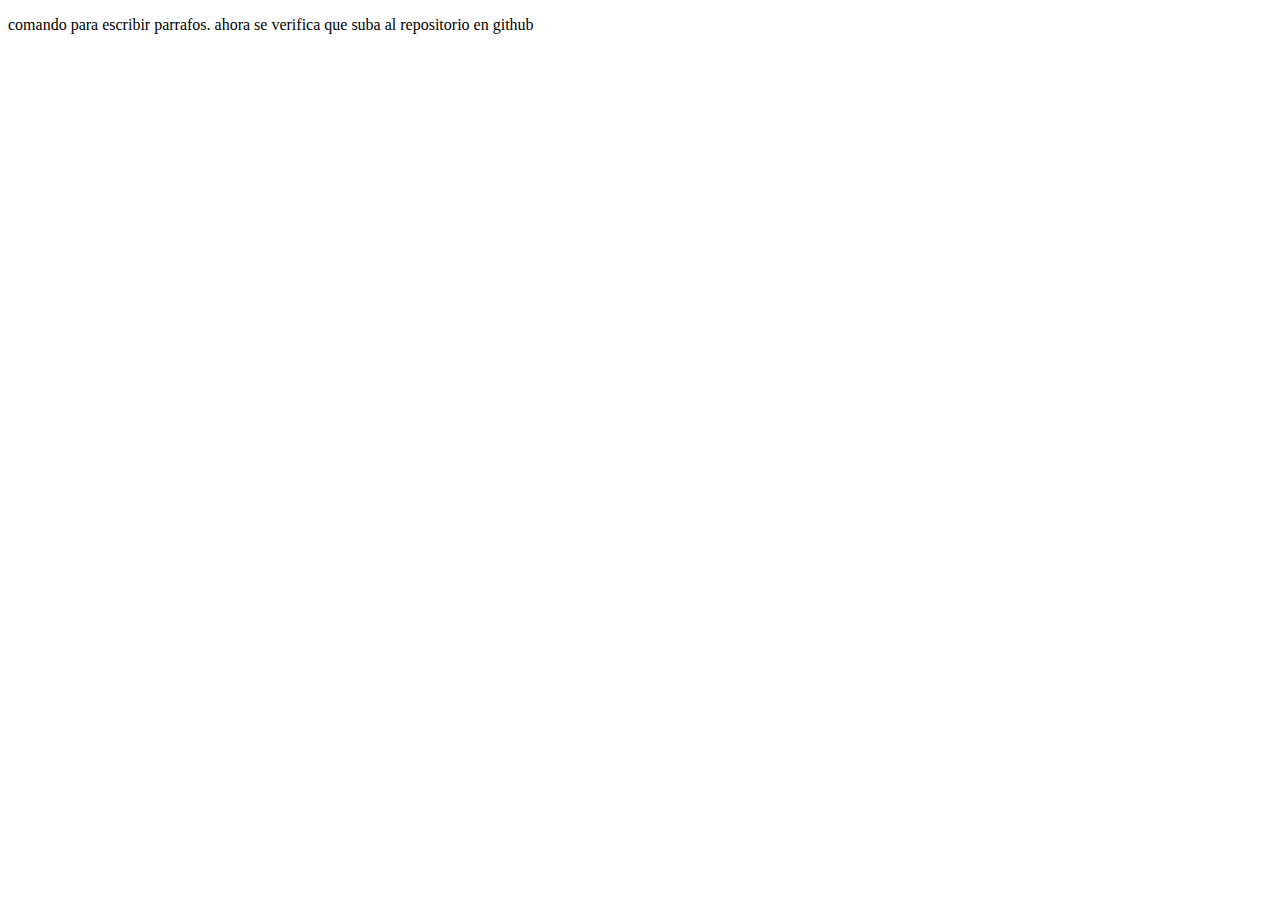
==== index.html @ 83a3128d "new project" ====
<!DOCTYPE html>
<html lang="en">
<head>
    <meta charset="UTF-8">
    <meta name="viewport" content="width=device-width, initial-scale=1.0">
    <title>Prueba 1</title>
</head>
<body>
    <p>
comando para escribir parrafos. ahora se verifica que suba al repositorio en 
github
    </p>
    
</body>
</html>
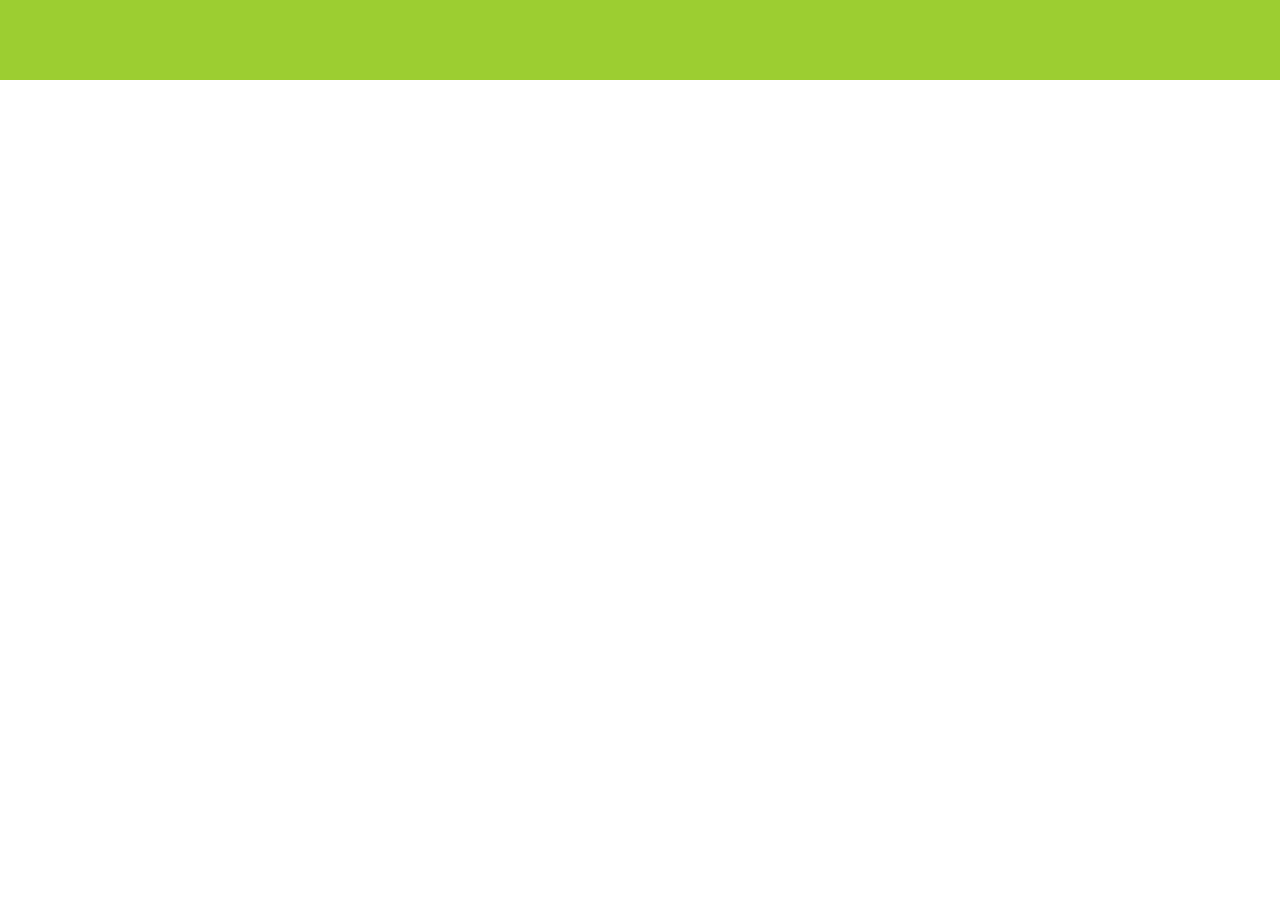
==== commit 9761e76f: "I change background" ====
--- a/index.html
+++ b/index.html
@@ -1,15 +1,26 @@
 <!DOCTYPE html>
-<html lang="en">
+<htmllang="en">
 <head>
-    <meta charset="UTF-8">
-    <meta name="viewport" content="width=device-width, initial-scale=1.0">
-    <title>Prueba 1</title>
+    
+    </style>
+    <metacharset="UTF-8">
+    <metaname="viewport"content="width=device-width, initial-scale=1.0">
+    <title>Header</title>
+
+    <style>
+        body{
+            margin: 0px;
+        }
+        header{
+            background-color: yellowgreen;
+            width: 100%;
+            height: 80px;
+        }
+    </style>
 </head>
 <body>
-    <p>
-comando para escribir parrafos. ahora se verifica que suba al repositorio en 
-github
-    </p>
-    
+<header>
+
+</header>    
 </body>
-</html>+</html> 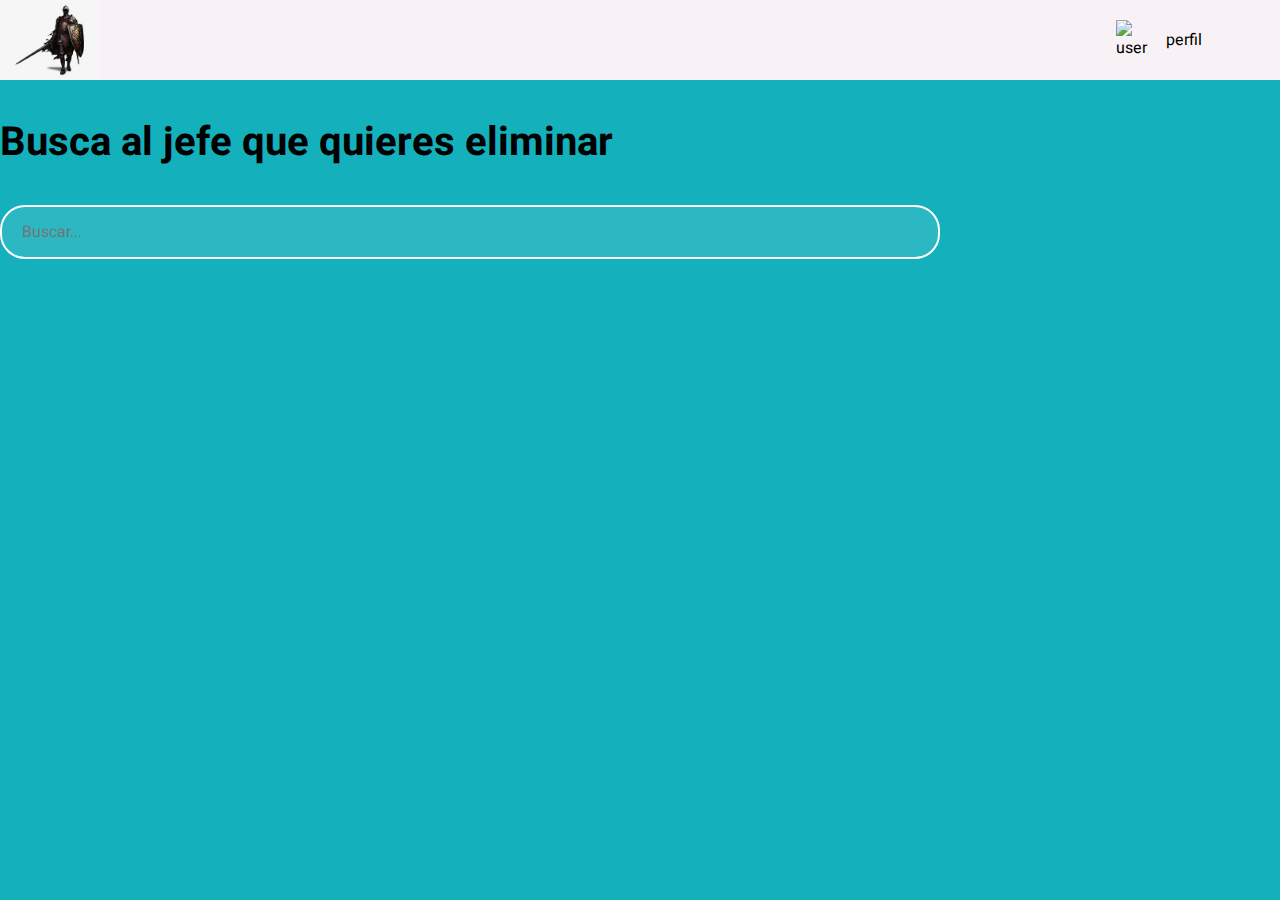
==== commit 32788911: "I create a search engine" ====
--- a/index.html
+++ b/index.html
@@ -6,21 +6,125 @@
     <metacharset="UTF-8">
     <metaname="viewport"content="width=device-width, initial-scale=1.0">
     <title>Header</title>
-
+    <link rel="preconnect" href="https://fonts.gstatic.com">
+    <link href="https://fonts.googleapis.com/css2?family=Heebo:wght@500&display=swap" rel="stylesheet">
+</head>
     <style>
         body{
             margin: 0px;
+            background-color: rgb(20, 176, 187);
+            font-family: 'Heebo', sans-serif;
+
         }
-        header{
-            background-color: yellowgreen;
+        .header{
+            background-color: rgb(248, 242, 247);
             width: 100%;
             height: 80px;
+            display: flex;
+            justify-content: space-between;
+            align-items: center;
+        }
+        .header__img{
+            width: 99px;
+        }
+
+        .header__menu{
+            margin-right: 70px;
+        }
+
+        .header__menu ul {
+            display:none;
+            list-style: none;
+            padding: 0px;
+            position: absolute;
+            width: 100px;   
+            text-align: right;
+            margin: 0px 0px 0px -14px;
+        }
+
+        .header__menu:hover ul, ul:hover{
+            display: block; 
+        }
+
+        .header__menu li {
+            margin: 10px 0px;
+        }
+
+        
+        .header__menu li a {
+           color: black;
+           text-decoration: none;
+        }
+
+
+        .header__menu li a:hover {
+           
+           text-decoration: underline;
+        }
+
+        .header__menu--profile{
+            margin-right: 8px;
+            display: flex;
+            align-items: center;
+
+        }
+
+        .header__menu--profile img{
+            margin-right: 10px;
+            width: 40px;
+            
+
+        }
+
+
+        
+        .header__menu--profile p{
+            margin: 0px;
+            color: black;
+
+
+        }
+
+        .main {
+            height: 300px;
+        }
+
+        .main__title{
+            color: black;
+            font-size: 40px;
+        }
+
+        .input {
+            background-color: rgba(255,255,255, 0.1);
+            border: 2px solid white;
+            border-radius: 25px;
+            color: black;
+            font-family: 'Heebo', sans-serif;
+            font-size: 16px;
+            height: 50px;
+            padding: 0px 20px;
+            width: 70%;
         }
     </style>
-</head>
+
 <body>
-<header>
-
-</header>    
+ <header class="header">
+    <img class="header__img" src="[data-uri]" alt="">
+    <div class="header__menu" >
+     <div class="header__menu--profile">
+       <img src="./usuario.png" alt="user">
+       <p>perfil</p>
+     </div>
+     <ul>
+         <li><a href="/">Cuenta</a></li>
+         <li><a href="/">Cerrar sesión</a></li>
+     </ul>
+   </div>
+ </header>
+ 
+ <section class="main"> 
+     <h2 class="main__title">Busca al jefe que quieres eliminar</h2>
+     <input class="input" tipe="text" placeholder="Buscar...">
+ </section>
 </body>
 </html> 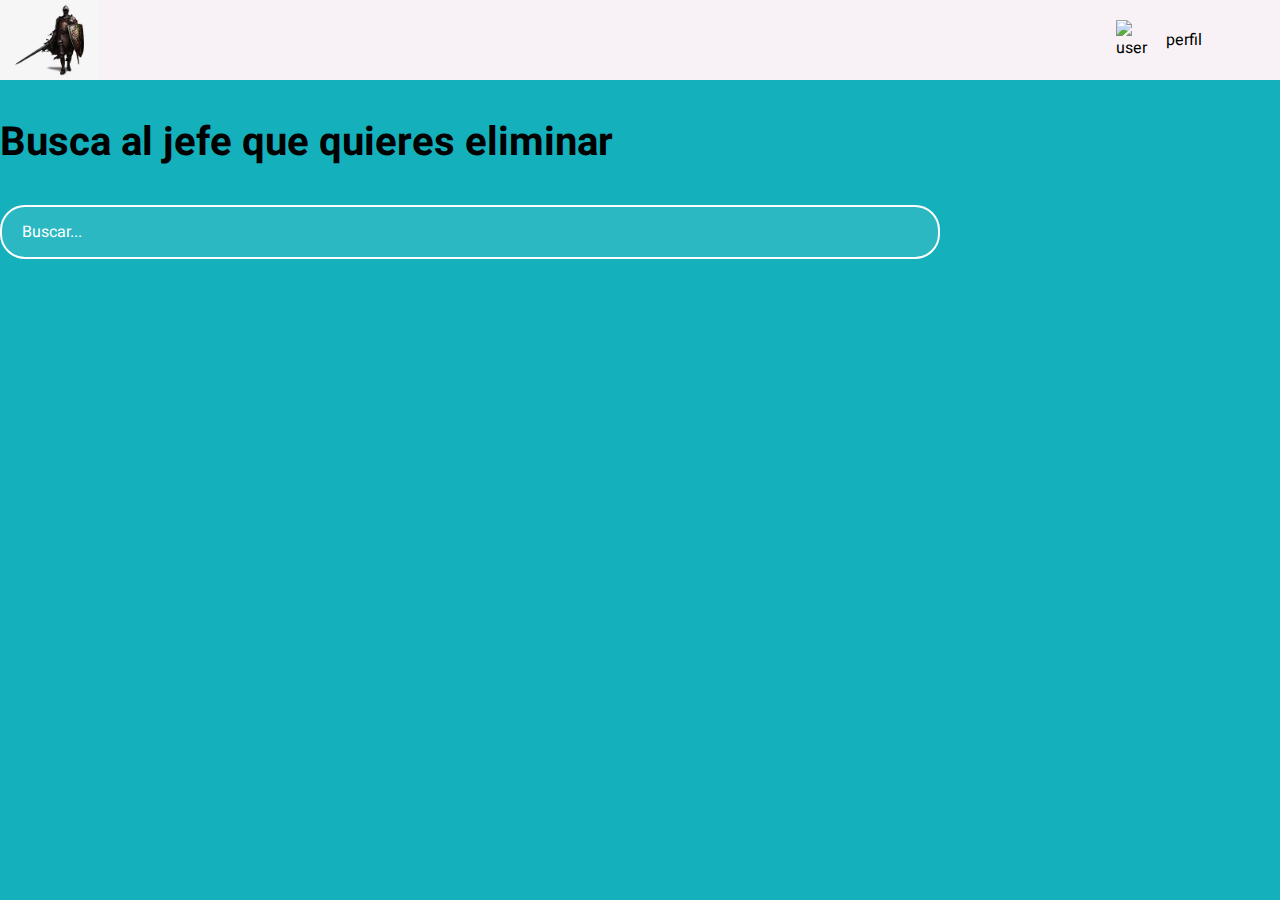
==== commit c0f9d8a5: "I start to create carousel" ====
--- a/index.html
+++ b/index.html
@@ -105,6 +105,10 @@
             padding: 0px 20px;
             width: 70%;
         }
+
+        ::placeholder{
+            color: white;
+        }
     </style>
 
 <body>
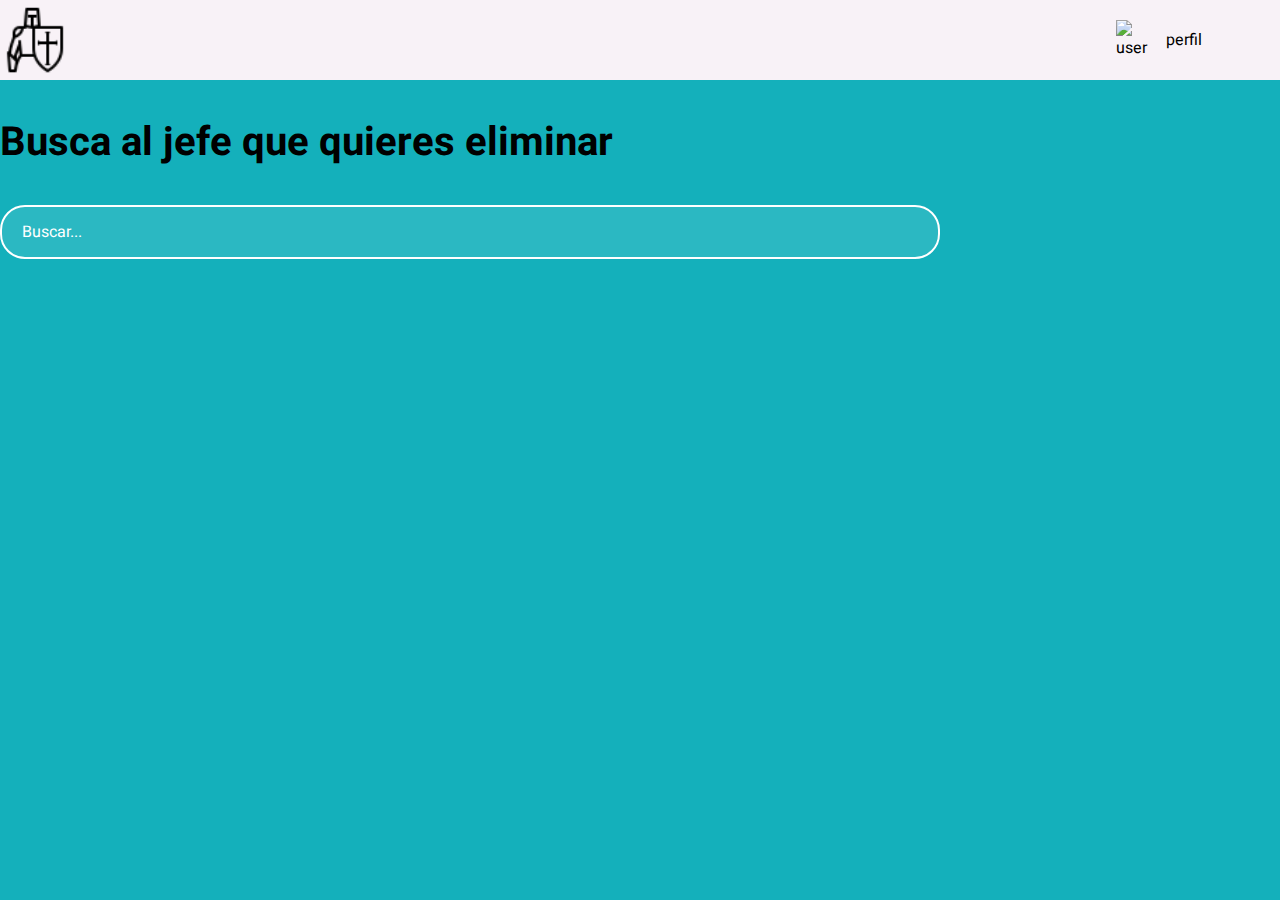
==== commit afe4c524: "Adaptation to the mobile phone screen" ====
--- a/index.html
+++ b/index.html
@@ -25,7 +25,7 @@
             align-items: center;
         }
         .header__img{
-            width: 99px;
+            width: 70px;
         }
 
         .header__menu{
@@ -113,7 +113,7 @@
 
 <body>
  <header class="header">
-    <img class="header__img" src="[data-uri]" alt="">
+    <img class="header__img" src="./knight.png" alt="">
     <div class="header__menu" >
      <div class="header__menu--profile">
        <img src="./usuario.png" alt="user">
